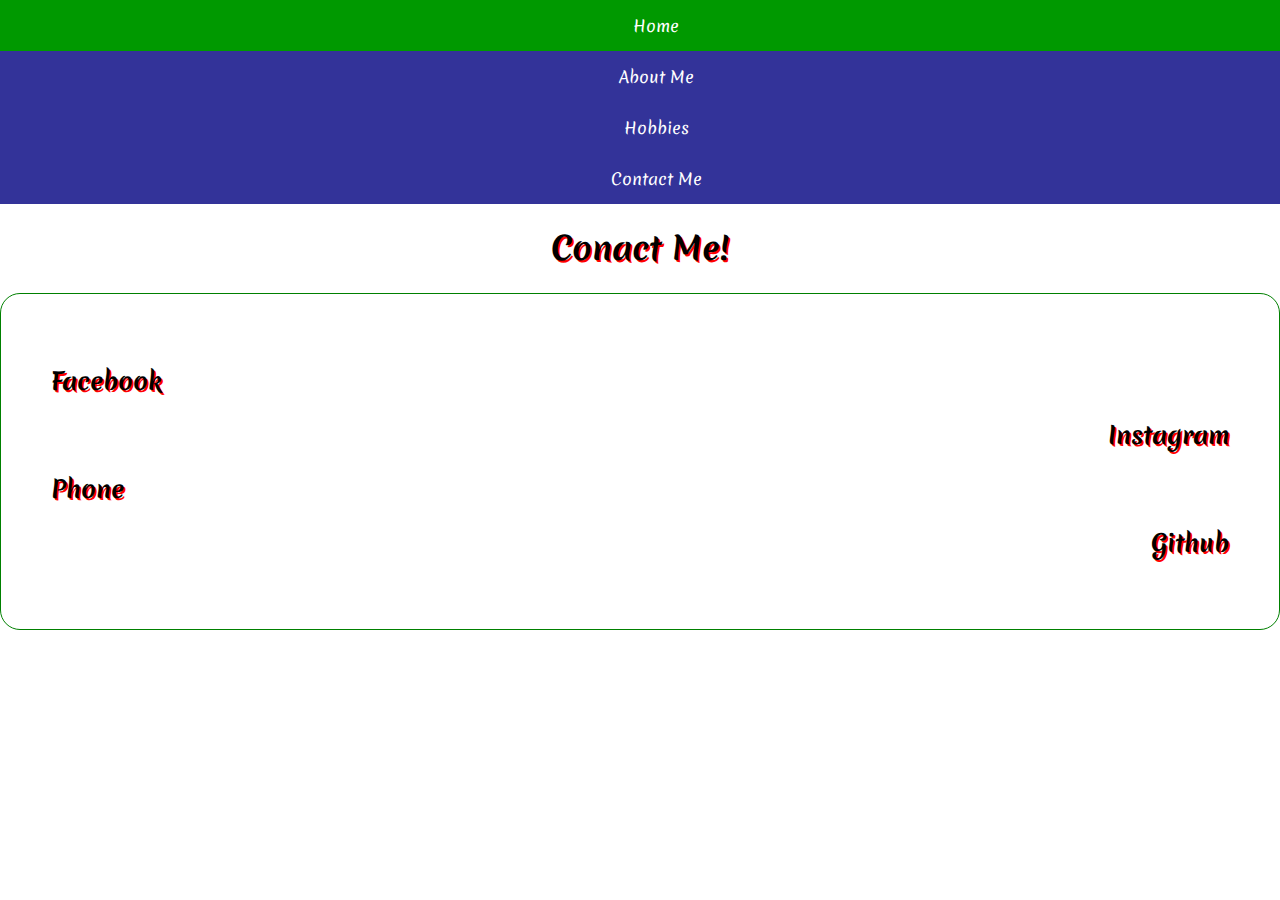
==== contactme.html @ 1570f842 "made new files" ====
<!DOCTYPE html>
<html>
<head>
	<link rel="stylesheet" href="mystyle2.css" >
	<link rel="stylesheet" media="screen and (min-width: 650px)" type="text/css" href="mystyle.css">
	<link rel="stylesheet" type="text/css" href="https://fonts.googleapis.com/css?family=Merienda">
	<title>Contact Me</title>
</head>
<body>
	<ul>
		<li class="big"><a href="me.html">Home</a></li>
		<li class="big"><a href="abtme.html">About Me</a></li>
		<li class="big"><a href="hobbies.html">Hobbies</a></li>
		<li class="big"><a href="contactme.html">Contact Me</a></li>
	</ul>
	<h1>Conact Me!</h1>
	<div class="box">
	<h2 style="text-align:left;">Facebook</h2>
	<h2 style="text-align:right;">Instagram</h2>
	<h2 style="text-align:left;">Phone</h2>
	<h2 style="text-align:right;">Github</h2></div>
</body>
</html>
---- mystyle2.css ----
body{
	padding: 0;
	margin: 0;
	font-family: "Merienda" ,Veranda ;
}
ul {
	list-style-type: none;
	margin: 0;
	padding: 0;
	overflow: hidden;
	background-color: #333399;
}
.big {
	width: 100%;
	display: block;
	color: white;
	text-align: center;
	padding: 14px 16px;
	text-decoration: none;
}
li a{
	text-decoration: none;
	color: white;
}
li:hover{
	background-color: #009900;
}
h1,h2{
	text-align:center;
	text-shadow:2px 2px #ff0000;
}
.box{
	/*width: 100%;
	height: 150px;*/
	border-radius: 20px;
	padding: 50px;
	border: 1px solid green;

}
div h3{
	text-shadow: 2px 2px #ff0000;
}
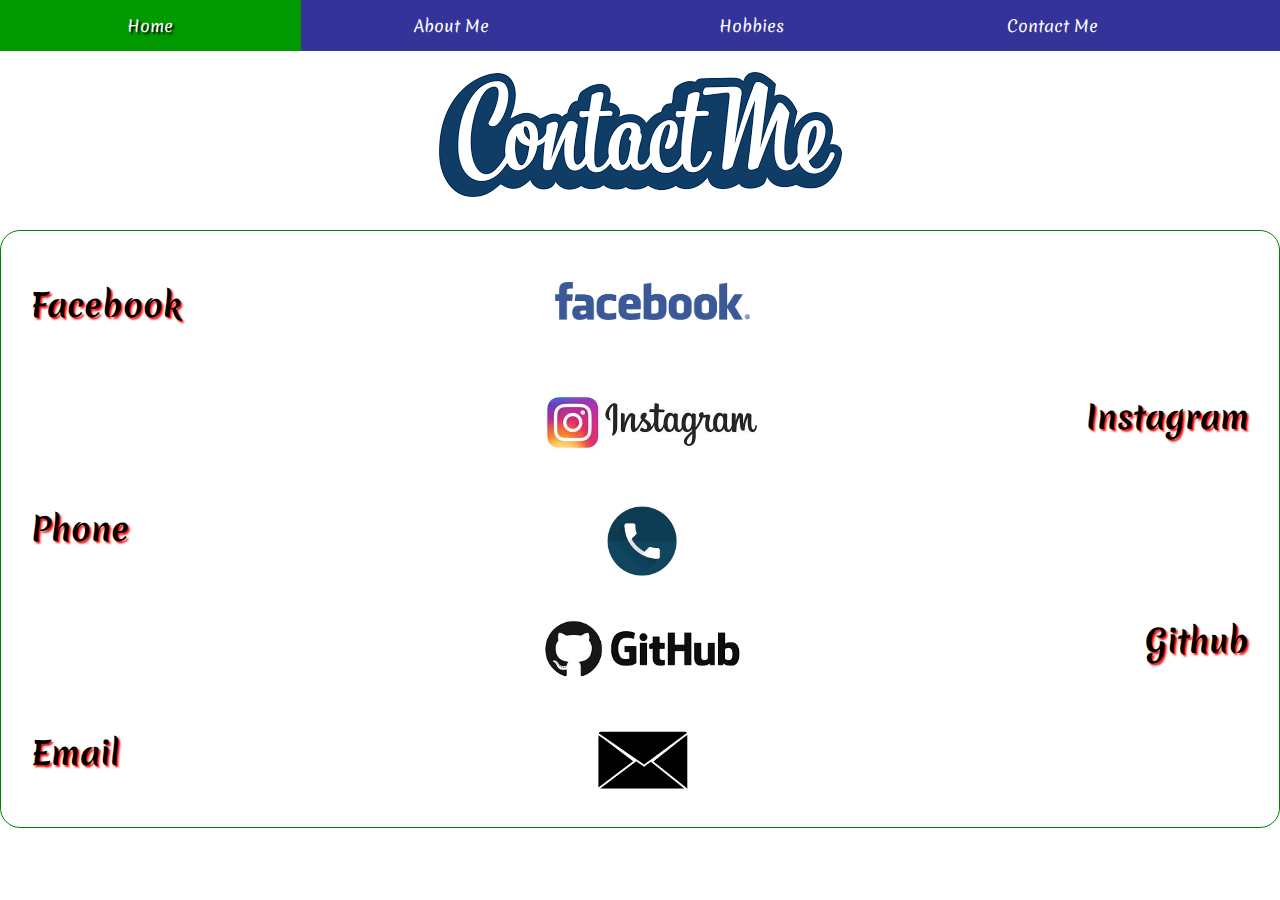
==== commit a7291559: "made new changes" ====
--- a/contactme.html
+++ b/contactme.html
@@ -2,22 +2,27 @@
 <html>
 <head>
 	<link rel="stylesheet" href="mystyle2.css" >
-	<link rel="stylesheet" media="screen and (min-width: 650px)" type="text/css" href="mystyle.css">
+	<link rel="stylesheet" media="screen and (min-width: 800px)" type="text/css" href="mystyle.css">
 	<link rel="stylesheet" type="text/css" href="https://fonts.googleapis.com/css?family=Merienda">
 	<title>Contact Me</title>
 </head>
 <body>
-	<ul>
-		<li class="big"><a href="me.html">Home</a></li>
-		<li class="big"><a href="abtme.html">About Me</a></li>
-		<li class="big"><a href="hobbies.html">Hobbies</a></li>
-		<li class="big"><a href="contactme.html">Contact Me</a></li>
+	<ul class="navbar">
+		<a href="me.html"><li class="big">Home</li></a>
+		<a href="abtme.html"><li class="big">About Me</li></a>
+		<a href="hobbies.html"><li class="big">Hobbies</li></a>
+		<a href="contactme.html"><li class="big">Contact Me</li></a>
 	</ul>
-	<h1>Conact Me!</h1>
+	<h1 class="head"><img class="contactme" src="contactme.png" alt="Contact Me"></h1>
 	<div class="box">
-	<h2 style="text-align:left;">Facebook</h2>
-	<h2 style="text-align:right;">Instagram</h2>
-	<h2 style="text-align:left;">Phone</h2>
-	<h2 style="text-align:right;">Github</h2></div>
+	<h1 id="contactfb">Facebook<a href="https://www.facebook.com/alokkumarkar"  target="blank"><img id="fb" src="fb.png"></a></h1><br>
+	<h1 id="contactinsta"><a href="https://www.instagram.com/alok_1717/" target="blank"><img id="insta" src="insta2.jpg"></a>Instagram</h1>
+	<br>
+	<h1 id="contactphone">Phone<img onclick='window.alert("+919660254145");' id="phone" src="phone.png"></h1>
+	<br>
+	<h1 id="contactgit"><a href="https://github.com/alokkar" target="blank"><img id="git" src="git2.png"></a>Github</h1>
+	<br>
+	<h1 id="contactemail"><img onclick='window.alert("alokkumarkar@rocketmail.com");' id="email" src="email.png">Email</h1>
+	</div>
 </body>
 </html>--- a/mystyle2.css
+++ b/mystyle2.css
@@ -3,7 +3,7 @@
 	margin: 0;
 	font-family: "Merienda" ,Veranda ;
 }
-ul {
+.navbar {
 	list-style-type: none;
 	margin: 0;
 	padding: 0;
@@ -18,14 +18,15 @@
 	padding: 14px 16px;
 	text-decoration: none;
 }
-li a{
+a {
 	text-decoration: none;
 	color: white;
 }
 li:hover{
 	background-color: #009900;
+	text-shadow: 2px 2px #ff0000;
 }
-h1,h2{
+.head  {
 	text-align:center;
 	text-shadow:2px 2px #ff0000;
 }
@@ -37,6 +38,70 @@
 	border: 1px solid green;
 
 }
-div h3{
+div h2{
 	text-shadow: 2px 2px #ff0000;
+}
+#fb{
+	float: right;
+	height: 38px;
+}
+#fb:hover{
+	border-radius: 5px;
+	box-shadow: 5px 5px 5px #494949;
+}
+#contactfb{
+	text-align: left; 
+	width: 59%;
+	text-shadow: 2px 2px 2px #ff0000;
+}
+#insta{
+	float: left;
+	height: 57px;
+}
+#insta:hover{
+	border-radius: 5px;
+	box-shadow: 5px 5px 5px #494949;
+}
+#contactinsta{
+	text-align: right;
+	text-shadow: 2px 2px 2px #ff0000;
+	margin-left: 42%
+}
+#contactme{
+	height:85px;
+}
+#phone{
+	float: right;
+	height: 70px;
+}
+#phone:hover{
+	border-radius: 35px;
+	box-shadow: 5px 5px 5px #494949;
+}
+#contactphone{
+	text-align: left;
+	width: 53%;
+	text-shadow: 2px 2px 2px #ff0000;
+}
+#git{
+	float: left;
+	height: 60px;
+}
+#git:hover{
+	border-radius: 5px;
+	box-shadow: 5px 5px 5px #494949;
+}
+#contactgit{
+	text-shadow: 2px 2px 2px #ff0000;
+	margin-left: 42%;
+	text-align: right;
+}
+#email{
+	float: right;
+	height: 60px;
+}
+#contactemail{
+	text-shadow: 2px 2px 2px #ff0000;
+	width: 50%;
+	text-align: left;
 }--- a/mystyle.css
+++ b/mystyle.css
@@ -0,0 +1,112 @@
+body{
+	padding: 0;
+	margin: 0;
+	font-family: "Merienda" ,Veranda ;
+}
+.navbar {
+	list-style-type: none;
+	margin: 0;
+	padding: 0;
+	overflow: hidden;
+	background-color: #333399;
+}
+.big {
+	width: 21%;
+	float: left;
+	display: block;
+	color: white;
+	text-align: center;
+	padding: 14px 16px;
+	text-decoration: none;
+}
+a{
+	text-decoration: none;
+	color: white;
+}
+li:hover{
+	background-color: #009900;
+	text-shadow: 2px 2px 2px #000000 ;
+}
+.head{
+	text-align:center;
+	text-shadow:2px 2px 2px #ff0000;
+}
+.box{
+	/*width: 100%;
+	height: 150px;*/
+	border-radius: 20px;
+	padding: 30px;
+	border: 1px solid green;
+
+}
+div h2{
+	text-shadow: 2px 2px 2px #ff0000;
+}
+#fb{
+	float: right;
+	height: 38px;
+}
+#fb:hover{
+	border-radius: 5px;
+	box-shadow: 5px 5px 5px #494949;
+}
+#contactfb{
+	text-align: left; 
+	width: 59%;
+	text-shadow: 2px 2px 2px #ff0000;
+}
+#insta{
+	float: left;
+	height: 57px;
+}
+#insta:hover{
+	border-radius: 5px;
+	box-shadow: 5px 5px 5px #494949;
+}
+#contactinsta{
+	text-align: right;
+	text-shadow: 2px 2px 2px #ff0000;
+	margin-left: 42%
+}
+#contactme{
+	height:85px;
+}
+#phone{
+	float: right;
+	height: 70px;
+}
+#phone:hover{
+	border-radius: 35px;
+	box-shadow: 5px 5px 5px #494949;
+}
+#contactphone{
+	text-align: left;
+	width: 53%;
+	text-shadow: 2px 2px 2px #ff0000;
+}
+#git{
+	float: left;
+	height: 60px;
+}
+#git:hover{
+	border-radius: 5px;
+	box-shadow: 5px 5px 5px #494949;
+}
+#contactgit{
+	text-shadow: 2px 2px 2px #ff0000;
+	margin-left: 42%;
+	text-align: right;
+}
+#email{
+	float: right;
+	height: 60px;
+}
+#email:hover{
+	border-radius: 5px;
+	box-shadow: 5px 5px 5px #494949;
+}
+#contactemail{
+	text-shadow: 2px 2px 2px #ff0000;
+	width: 54%;
+	text-align: left;
+}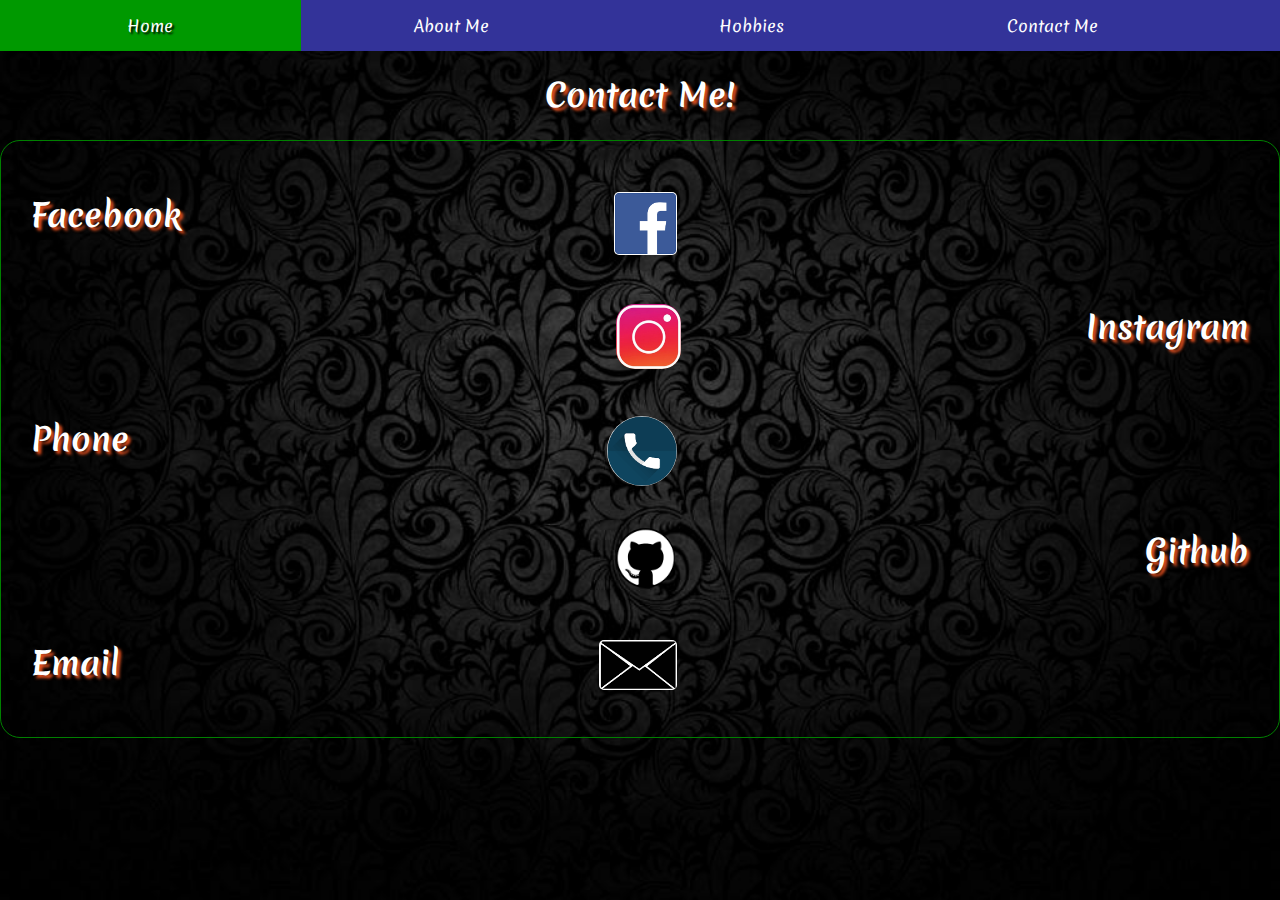
==== commit d0b3ef9d: "made more changes" ====
--- a/contactme.html
+++ b/contactme.html
@@ -6,14 +6,14 @@
 	<link rel="stylesheet" type="text/css" href="https://fonts.googleapis.com/css?family=Merienda">
 	<title>Contact Me</title>
 </head>
-<body>
+<body style="background: url(bckgnd4.jpg) no-repeat center center fixed; background-size: cover;">
 	<ul class="navbar">
 		<a href="me.html"><li class="big">Home</li></a>
 		<a href="abtme.html"><li class="big">About Me</li></a>
 		<a href="hobbies.html"><li class="big">Hobbies</li></a>
 		<a href="contactme.html"><li class="big">Contact Me</li></a>
 	</ul>
-	<h1 class="head"><img class="contactme" src="contactme.png" alt="Contact Me"></h1>
+	<h1 class="head">Contact Me!</h1>
 	<div class="box">
 	<h1 id="contactfb">Facebook<a href="https://www.facebook.com/alokkumarkar"  target="blank"><img id="fb" src="fb.png"></a></h1><br>
 	<h1 id="contactinsta"><a href="https://www.instagram.com/alok_1717/" target="blank"><img id="insta" src="insta2.jpg"></a>Instagram</h1>
@@ -22,7 +22,7 @@
 	<br>
 	<h1 id="contactgit"><a href="https://github.com/alokkar" target="blank"><img id="git" src="git2.png"></a>Github</h1>
 	<br>
-	<h1 id="contactemail"><img onclick='window.alert("alokkumarkar@rocketmail.com");' id="email" src="email.png">Email</h1>
+	<h1 id="contactemail">Email<img onclick='window.alert("alokkumarkar@rocketmail.com");' id="email" src="email.png"></h1>
 	</div>
 </body>
 </html>--- a/mystyle2.css
+++ b/mystyle2.css
@@ -1,7 +1,8 @@
 body{
 	padding: 0;
 	margin: 0;
-	font-family: "Merienda" ,Veranda ;
+	font-family: "Merienda" ,Veranda;
+	color: white;
 }
 .navbar {
 	list-style-type: none;
@@ -18,90 +19,109 @@
 	padding: 14px 16px;
 	text-decoration: none;
 }
-a {
+a{
 	text-decoration: none;
 	color: white;
 }
 li:hover{
 	background-color: #009900;
-	text-shadow: 2px 2px #ff0000;
+	text-shadow: 2px 2px 2px #000000 ;
 }
-.head  {
+.head{
 	text-align:center;
-	text-shadow:2px 2px #ff0000;
+	text-shadow:3px 3px 3px #e60000;
 }
 .box{
-	/*width: 100%;
-	height: 150px;*/
 	border-radius: 20px;
-	padding: 50px;
+	padding: 30px;
 	border: 1px solid green;
 
 }
+.box:hover{
+	border-radius: 20px;
+	box-shadow: 5px 5px 5px #009900;
+}
 div h2{
-	text-shadow: 2px 2px #ff0000;
+	text-shadow: 3px 3px 3px #e60000;
 }
 #fb{
+	border-radius: 5px;
 	float: right;
-	height: 38px;
+	height: 63px;
 }
 #fb:hover{
 	border-radius: 5px;
-	box-shadow: 5px 5px 5px #494949;
+	box-shadow: 5px 5px 5px #808080;
 }
 #contactfb{
 	text-align: left; 
-	width: 59%;
-	text-shadow: 2px 2px 2px #ff0000;
+	width: 53%;
+	text-shadow: 3px 3px 3px #e44f1e;
 }
 #insta{
+	border-radius: 19px;
 	float: left;
-	height: 57px;
+	height: 65px;
 }
 #insta:hover{
-	border-radius: 5px;
-	box-shadow: 5px 5px 5px #494949;
+	border-radius: 19px;
+	box-shadow: 5px 5px 5px #808080;
 }
 #contactinsta{
 	text-align: right;
-	text-shadow: 2px 2px 2px #ff0000;
-	margin-left: 42%
-}
-#contactme{
-	height:85px;
+	text-shadow: 3px 3px 3px #e44f1e;
+	margin-left: 48%
 }
 #phone{
+	border-radius: 35px;
 	float: right;
 	height: 70px;
 }
 #phone:hover{
+	
 	border-radius: 35px;
-	box-shadow: 5px 5px 5px #494949;
+	box-shadow: 5px 5px 5px #808080;
 }
 #contactphone{
 	text-align: left;
 	width: 53%;
-	text-shadow: 2px 2px 2px #ff0000;
+	text-shadow: 3px 3px 3px #e44f1e;
 }
 #git{
+	border-radius: 30px;
 	float: left;
 	height: 60px;
 }
 #git:hover{
-	border-radius: 5px;
-	box-shadow: 5px 5px 5px #494949;
+	border-radius: 30px;
+	box-shadow: 5px 5px 5px #808080;
 }
 #contactgit{
-	text-shadow: 2px 2px 2px #ff0000;
-	margin-left: 42%;
+	text-shadow: 3px 3px 3px #e44f1e;
+	margin-left: 48%;
 	text-align: right;
 }
 #email{
+	border-radius: 5px;
 	float: right;
-	height: 60px;
+	height: 50px;
+}
+#email:hover{
+	border-radius: 5px;
+	box-shadow: 5px 5px 5px #808080;
 }
 #contactemail{
-	text-shadow: 2px 2px 2px #ff0000;
-	width: 50%;
+	text-shadow: 3px 3px 3px #e44f1e;
+	width: 53%;
 	text-align: left;
+}
+#me{
+	border-radius: 150px;
+	border: 5px solid dodgerblue;
+	height: 300px;
+}
+#mediv{
+}
+#wrapper{
+	text-align: center;
 }--- a/mystyle.css
+++ b/mystyle.css
@@ -2,6 +2,7 @@
 	padding: 0;
 	margin: 0;
 	font-family: "Merienda" ,Veranda ;
+	color: white;
 }
 .navbar {
 	list-style-type: none;
@@ -29,84 +30,100 @@
 }
 .head{
 	text-align:center;
-	text-shadow:2px 2px 2px #ff0000;
+	text-shadow:3px 3px 3px #e44f1e;
 }
 .box{
-	/*width: 100%;
-	height: 150px;*/
 	border-radius: 20px;
 	padding: 30px;
 	border: 1px solid green;
 
 }
+.box:hover{
+	border-radius: 20px;
+	box-shadow: 5px 5px 5px #009900;
+}
 div h2{
-	text-shadow: 2px 2px 2px #ff0000;
+	text-shadow: 3px 3px 3px #e44f1e;
 }
 #fb{
+	border-radius: 5px;
 	float: right;
-	height: 38px;
+	height: 63px;
 }
 #fb:hover{
 	border-radius: 5px;
-	box-shadow: 5px 5px 5px #494949;
+	box-shadow: 5px 5px 5px #808080;
 }
 #contactfb{
 	text-align: left; 
-	width: 59%;
-	text-shadow: 2px 2px 2px #ff0000;
+	width: 53%;
+	text-shadow: 3px 3px 3px #e44f1e;
 }
 #insta{
+	border-radius: 19px;
 	float: left;
-	height: 57px;
+	height: 65px;
 }
 #insta:hover{
-	border-radius: 5px;
-	box-shadow: 5px 5px 5px #494949;
+	border-radius: 19px;
+	box-shadow: 5px 5px 5px #808080;
 }
 #contactinsta{
 	text-align: right;
-	text-shadow: 2px 2px 2px #ff0000;
-	margin-left: 42%
-}
-#contactme{
-	height:85px;
+	text-shadow: 3px 3px 3px #e44f1e;
+	margin-left: 48%
 }
 #phone{
+	border-radius: 35px;
 	float: right;
 	height: 70px;
 }
 #phone:hover{
+	
 	border-radius: 35px;
-	box-shadow: 5px 5px 5px #494949;
+	box-shadow: 5px 5px 5px #808080;
 }
 #contactphone{
 	text-align: left;
 	width: 53%;
-	text-shadow: 2px 2px 2px #ff0000;
+	text-shadow: 3px 3px 3px #e44f1e;
 }
 #git{
+	border-radius: 30px;
 	float: left;
 	height: 60px;
 }
 #git:hover{
-	border-radius: 5px;
-	box-shadow: 5px 5px 5px #494949;
+	border-radius: 30px;
+	box-shadow: 5px 5px 5px #808080;
 }
 #contactgit{
-	text-shadow: 2px 2px 2px #ff0000;
-	margin-left: 42%;
+	text-shadow: 3px 3px 3px #e44f1e;
+	margin-left: 48%;
 	text-align: right;
 }
 #email{
+	border-radius: 5px;
 	float: right;
-	height: 60px;
+	height: 50px;
 }
 #email:hover{
 	border-radius: 5px;
-	box-shadow: 5px 5px 5px #494949;
+	box-shadow: 5px 5px 5px #808080;
 }
 #contactemail{
-	text-shadow: 2px 2px 2px #ff0000;
-	width: 54%;
+	text-shadow: 3px 3px 3px #e44f1e;
+	width: 53%;
 	text-align: left;
+}
+#me{
+	border-radius: 150px;
+	border: 5px solid dodgerblue;
+	height: 300px;
+}
+#mediv{
+
+}
+#wrapper{
+	text-align: center;
 }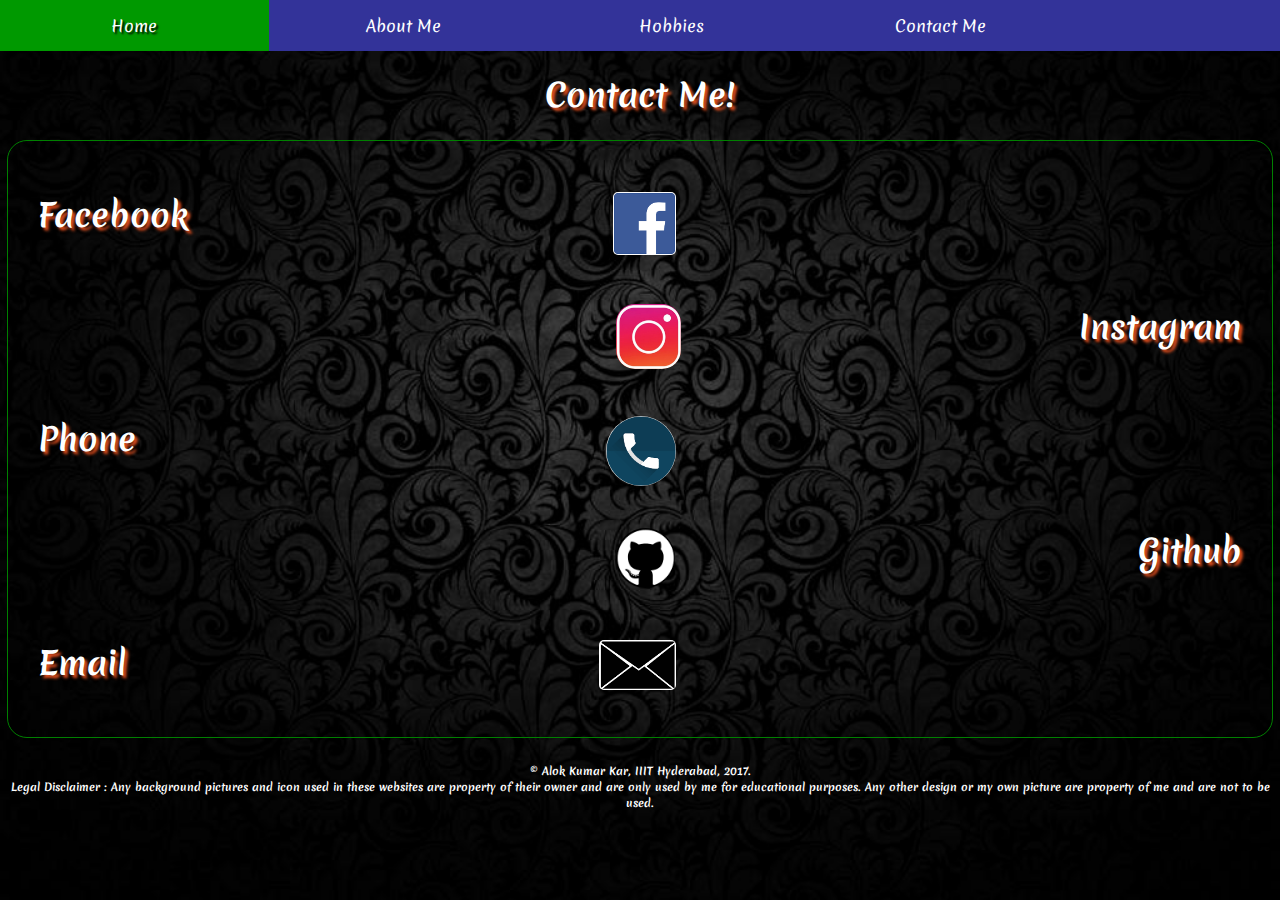
==== commit 712bd6ad: "Add files via upload" ====
--- a/contactme.html
+++ b/contactme.html
@@ -1,28 +1,36 @@
 <!DOCTYPE html>
 <html>
 <head>
-	<link rel="stylesheet" href="mystyle2.css" >
+	<meta charset="utf-8">
+	<link rel="stylesheet" type="text/css" href="mystyle2.css" >
 	<link rel="stylesheet" media="screen and (min-width: 800px)" type="text/css" href="mystyle.css">
 	<link rel="stylesheet" type="text/css" href="https://fonts.googleapis.com/css?family=Merienda">
+	<link rel="icon" type="image/x-icon" href="favicon6.jpg">
 	<title>Contact Me</title>
 </head>
 <body style="background: url(bckgnd4.jpg) no-repeat center center fixed; background-size: cover;">
 	<ul class="navbar">
-		<a href="me.html"><li class="big">Home</li></a>
-		<a href="abtme.html"><li class="big">About Me</li></a>
-		<a href="hobbies.html"><li class="big">Hobbies</li></a>
-		<a href="contactme.html"><li class="big">Contact Me</li></a>
+		<li class="big"><a href="index.html">Home</a></li>
+		<li class="big"><a href="abtme.html">About Me</a></li>
+		<li class="big"><a href="hobbies.html">Hobbies</a></li>
+		<li class="big"><a href="contactme.html">Contact Me</a></li>
 	</ul>
 	<h1 class="head">Contact Me!</h1>
 	<div class="box">
-	<h1 id="contactfb">Facebook<a href="https://www.facebook.com/alokkumarkar"  target="blank"><img id="fb" src="fb.png"></a></h1><br>
-	<h1 id="contactinsta"><a href="https://www.instagram.com/alok_1717/" target="blank"><img id="insta" src="insta2.jpg"></a>Instagram</h1>
+	<h1 id="contactfb">Facebook<a href="https://www.facebook.com/alokkumarkar"  target="blank"><img id="fb" src="fb.png" alt="FB"></a></h1><br>
+	<h1 id="contactinsta"><a href="https://www.instagram.com/alok_1717/" target="blank"><img id="insta" src="insta2.jpg" alt="Insta"></a>Instagram</h1>
 	<br>
-	<h1 id="contactphone">Phone<img onclick='window.alert("+919660254145");' id="phone" src="phone.png"></h1>
+	<h1 id="contactphone">Phone<img onclick='window.alert("+919660254145");' id="phone" src="phone.png" alt="Phone"></h1>
 	<br>
-	<h1 id="contactgit"><a href="https://github.com/alokkar" target="blank"><img id="git" src="git2.png"></a>Github</h1>
+	<h1 id="contactgit"><a href="https://github.com/alokkar" target="blank"><img id="git" src="git2.png" alt="Github"></a>Github</h1>
 	<br>
-	<h1 id="contactemail">Email<img onclick='window.alert("alokkumarkar@rocketmail.com");' id="email" src="email.png"></h1>
+	<h1 id="contactemail">Email<img onclick='window.alert("alokkumarkar@rocketmail.com");' id="email" src="email.png" alt="Email"></h1>
 	</div>
+	<footer id="footer">
+	<h6>
+		&copy; Alok Kumar Kar, IIIT Hyderabad, 2017.<br>
+		Legal Disclaimer : Any background pictures and icon used in these websites are property of their owner and are only used by me for educational purposes. Any other design or my own picture are property of me and are not to be used. 
+	</h6>
+	</footer>
 </body>
 </html>--- a/mystyle2.css
+++ b/mystyle2.css
@@ -16,8 +16,14 @@
 	display: block;
 	color: white;
 	text-align: center;
+	/*padding: 14px 16px;*/
+	text-decoration: none;
+}
+.navbar a{
 	padding: 14px 16px;
+	display: block;
 	text-decoration: none;
+	color: white;
 }
 a{
 	text-decoration: none;
@@ -32,6 +38,8 @@
 	text-shadow:3px 3px 3px #e60000;
 }
 .box{
+	width: 94%;
+	margin: auto;
 	border-radius: 20px;
 	padding: 30px;
 	border: 1px solid green;
@@ -124,4 +132,11 @@
 }
 #wrapper{
 	text-align: center;
+}
+.mnf{
+	width: 49%;
+}
+.headpic{
+	text-align: center;
+	text-shadow: 3px 3px 3px #e44f1e;
 }--- a/mystyle.css
+++ b/mystyle.css
@@ -17,8 +17,14 @@
 	display: block;
 	color: white;
 	text-align: center;
+	/*padding: 14px 16px;*/
+	text-decoration: none;
+}
+.navbar a{
 	padding: 14px 16px;
+	display: block;
 	text-decoration: none;
+	color: white;
 }
 a{
 	text-decoration: none;
@@ -33,6 +39,8 @@
 	text-shadow:3px 3px 3px #e44f1e;
 }
 .box{
+	width: 94%;
+	margin: auto;
 	border-radius: 20px;
 	padding: 30px;
 	border: 1px solid green;
@@ -126,4 +134,14 @@
 }
 #wrapper{
 	text-align: center;
+}
+.mnf{
+	width: 49%;
+}
+#footer{
+	text-align: center;
+}
+.headpic{
+	text-align: center;
+	text-shadow: 3px 3px 3px #e44f1e;
 }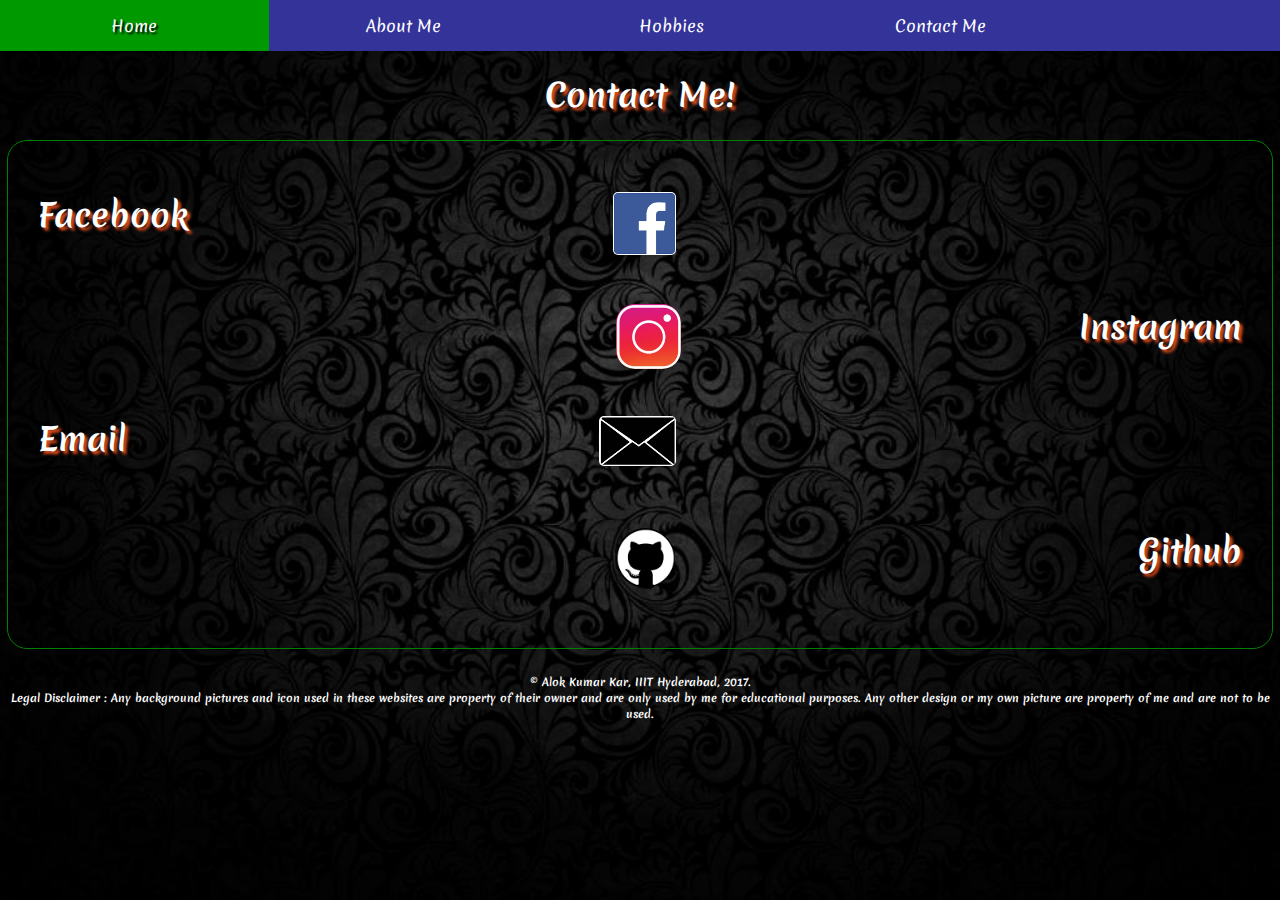
==== commit 4aa96921: "Update contactme.html" ====
--- a/contactme.html
+++ b/contactme.html
@@ -20,11 +20,10 @@
 	<h1 id="contactfb">Facebook<a href="https://www.facebook.com/alokkumarkar"  target="blank"><img id="fb" src="fb.png" alt="FB"></a></h1><br>
 	<h1 id="contactinsta"><a href="https://www.instagram.com/alok_1717/" target="blank"><img id="insta" src="insta2.jpg" alt="Insta"></a>Instagram</h1>
 	<br>
-	<h1 id="contactphone">Phone<img onclick='window.alert("+919660254145");' id="phone" src="phone.png" alt="Phone"></h1>
+	<h1 id="contactemail">Email<img onclick='window.alert("alokkumarkar@rocketmail.com");' id="email" src="email.png" alt="Email"></h1>
 	<br>
 	<h1 id="contactgit"><a href="https://github.com/alokkar" target="blank"><img id="git" src="git2.png" alt="Github"></a>Github</h1>
 	<br>
-	<h1 id="contactemail">Email<img onclick='window.alert("alokkumarkar@rocketmail.com");' id="email" src="email.png" alt="Email"></h1>
 	</div>
 	<footer id="footer">
 	<h6>
@@ -33,4 +32,4 @@
 	</h6>
 	</footer>
 </body>
-</html>+</html>
